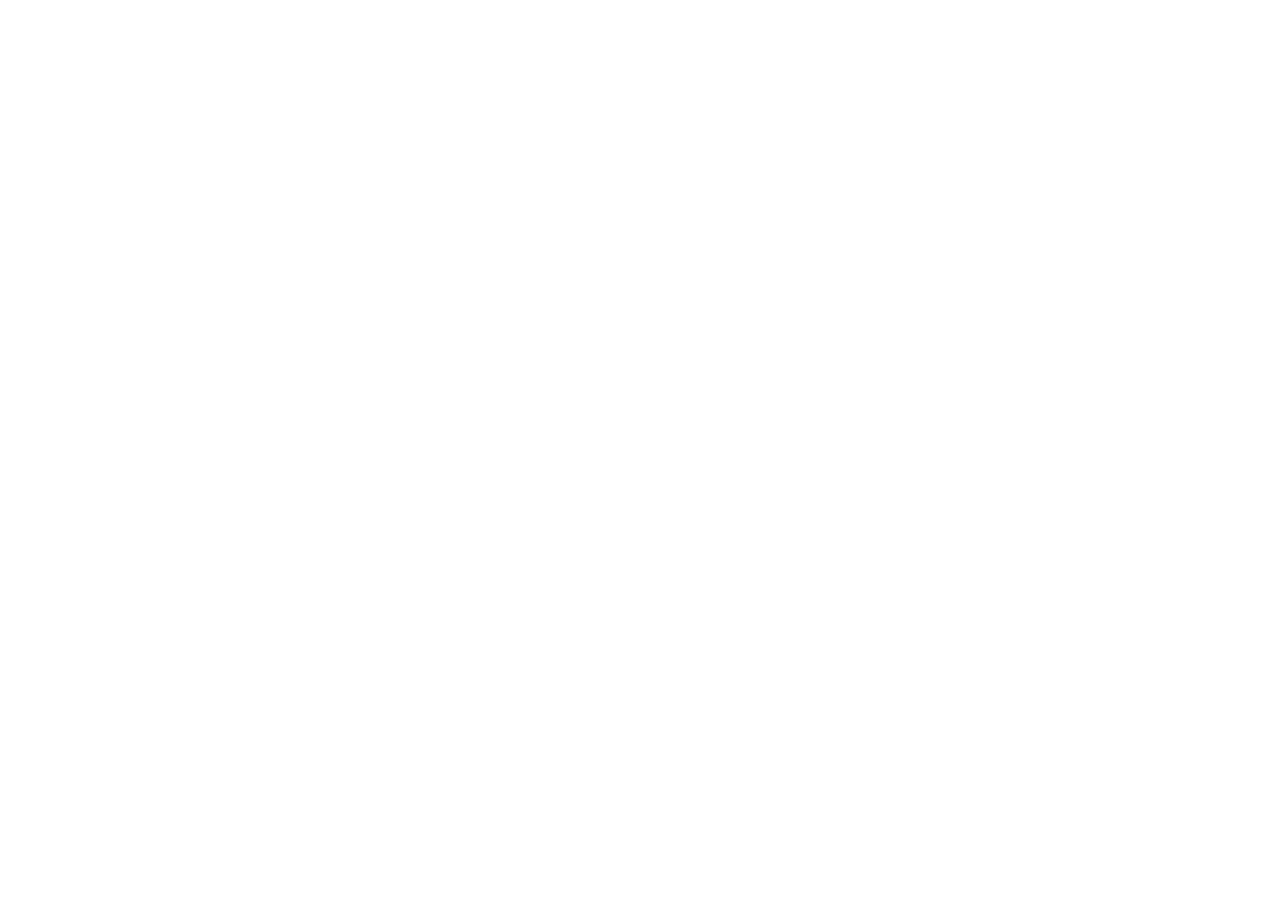
==== highscore.html @ d66df9a1 "Add Highscore page" ====
<!DOCTYPE html>
<html lang="en">
<head>
    <meta charset="UTF-8">
    <meta http-equiv="X-UA-Compatible" content="IE=edge">
    <meta name="viewport" content="width=device-width, initial-scale=1.0">
    <title>Document</title>
</head>
<body>
    
</body>
</html>
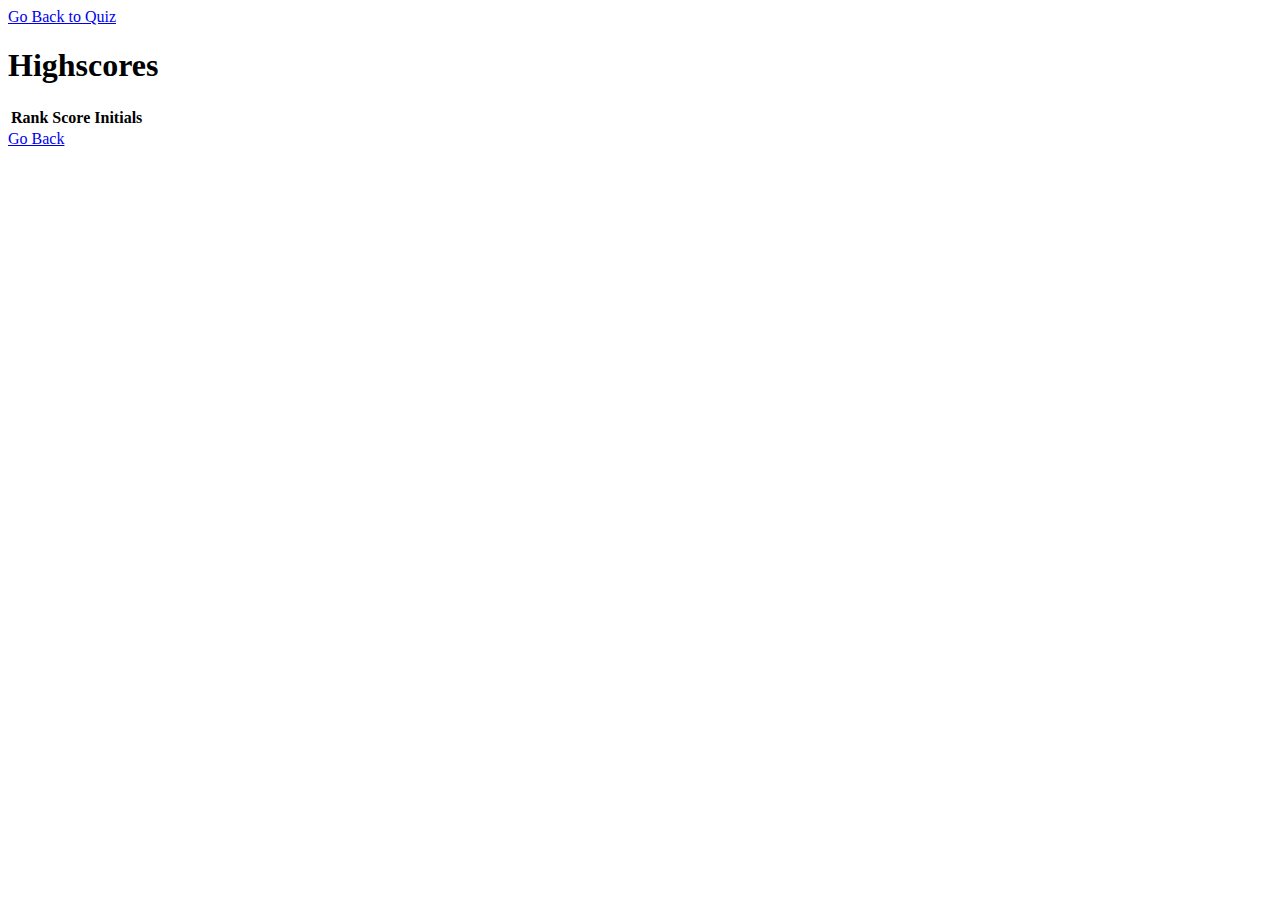
==== commit 4aa92f49: "Add Timer and Questions" ====
--- a/highscore.html
+++ b/highscore.html
@@ -4,9 +4,28 @@
     <meta charset="UTF-8">
     <meta http-equiv="X-UA-Compatible" content="IE=edge">
     <meta name="viewport" content="width=device-width, initial-scale=1.0">
-    <title>Document</title>
+    <link rel="stylesheet" href="./assets/style.css">
+    <title>Highscore Page</title>
 </head>
 <body>
-    
+    <header>
+        <nav>
+            <a href="index.html">Go Back to Quiz</a>
+        </nav>
+    </header>
+    <main>
+        <h1>Highscores</h1>
+        <table id="highscores-chart">
+            <div>
+                <th>Rank</th>
+                <th>Score</th>
+                <th>Initials</th>
+            </div>
+        </table>
+        <div id="highscore-buttons">
+            <a href="index.html" class="back-button"><i class="back-button" aria-hidden="true"></i>Go Back</a>
+            
+        </div>
+    </main>
 </body>
 </html>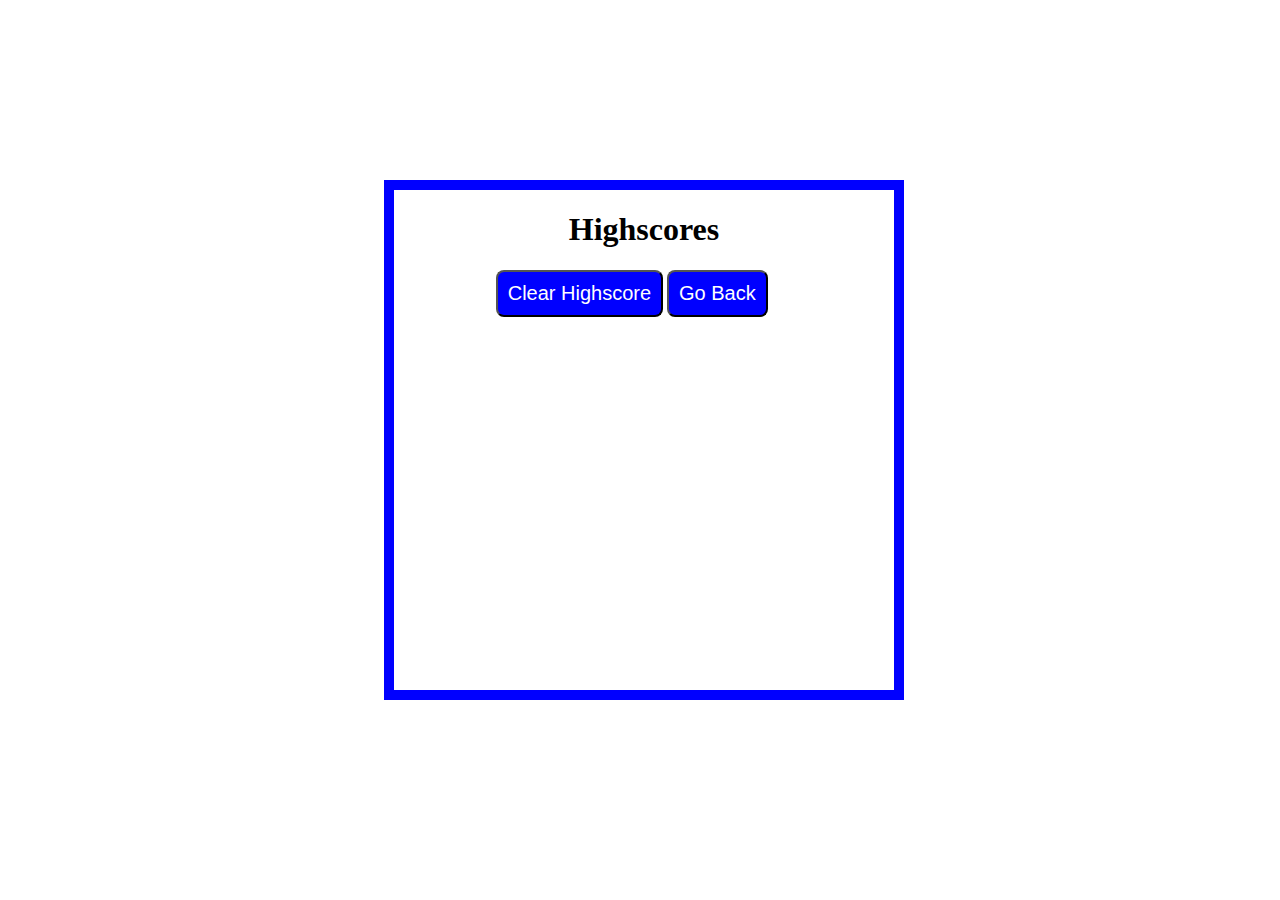
==== commit 7b81b285: "HTML and CSS corrections" ====
--- a/highscore.html
+++ b/highscore.html
@@ -8,24 +8,20 @@
     <title>Highscore Page</title>
 </head>
 <body>
-    <header>
-        <nav>
-            <a href="index.html">Go Back to Quiz</a>
-        </nav>
-    </header>
-    <main>
+  <!-- This is a wrapper -->
+  <div id="wrapper">
+    <!-- Div for timer -->
+    <div id="currentTime"></div>
+    <!-- Div for quiz content -->
+    <div id="questionsDiv">
         <h1>Highscores</h1>
-        <table id="highscores-chart">
-            <div>
-                <th>Rank</th>
-                <th>Score</th>
-                <th>Initials</th>
-            </div>
-        </table>
-        <div id="highscore-buttons">
-            <a href="index.html" class="back-button"><i class="back-button" aria-hidden="true"></i>Go Back</a>
-            
-        </div>
-    </main>
+        <ul id="highScore"></ul>
+        <!-- Buttons -->
+        <button id="goBack">Go Back</button>
+        <button id="clear" value="reset">Clear Highscore</button>
+    </div>
+</div>
+<script src="./assets/highscore.js"></script>
 </body>
+
 </html>--- a/assets/style.css
+++ b/assets/style.css
@@ -0,0 +1,93 @@
+   
+        #wrapper {
+            position: absolute;
+            left: 30%;
+            top: 20%;
+            width: 500px;
+            height: 500px;
+            border: 10px solid blue;
+        }
+        #startTime {
+            background-color: blue;
+            margin-left: 33%;
+            padding: 15px 32px;
+            font-size: 20px;
+            color: white;
+        }
+        #questionsDiv {
+            margin: 20px;
+        }
+
+        #currentTime {
+            float: right;
+        }
+
+        #goBack {
+            background-color: blue;
+            position: relative;
+            padding: 10px;
+            font-size: 20px;
+            color: white;
+            top: 30%;
+            left: 55%;
+            width: auto;
+            text-align: center;
+            text-decoration: none;
+        }
+
+
+
+        #clear {
+            background-color: blue;
+            position: relative;
+            padding: 10px;
+            font-size: 20px;
+            color: white;
+            top: 30%;
+            right: 5%;
+            text-align: center;
+        }
+
+        button {
+            border-radius: 8px;
+        }
+
+        textarea {
+            width: 90%;
+            margin: 20px;
+        }
+
+        #Submit {
+            background-color: blue;
+            margin-left: 33%;
+            padding: 15px 32px;
+            font-size: 20px;
+            color: white;
+        }
+
+        label {
+            margin-right: 10px;
+        }
+        input {
+            margin-bottom: 20px;
+            width: 50%;
+            border: 1px solid lightgray;
+        }
+
+        h1 {
+            text-align: center;
+        }
+
+        li {
+            background-color: blue;
+            margin-top: 10px;
+            padding: 5px 15px;
+            width: 80%;
+            font-size: 18px;
+            color: gray;
+        }
+
+        #createDiv {
+            margin-top: 20px;
+            border-top: 1px solid lightgray;
+        }